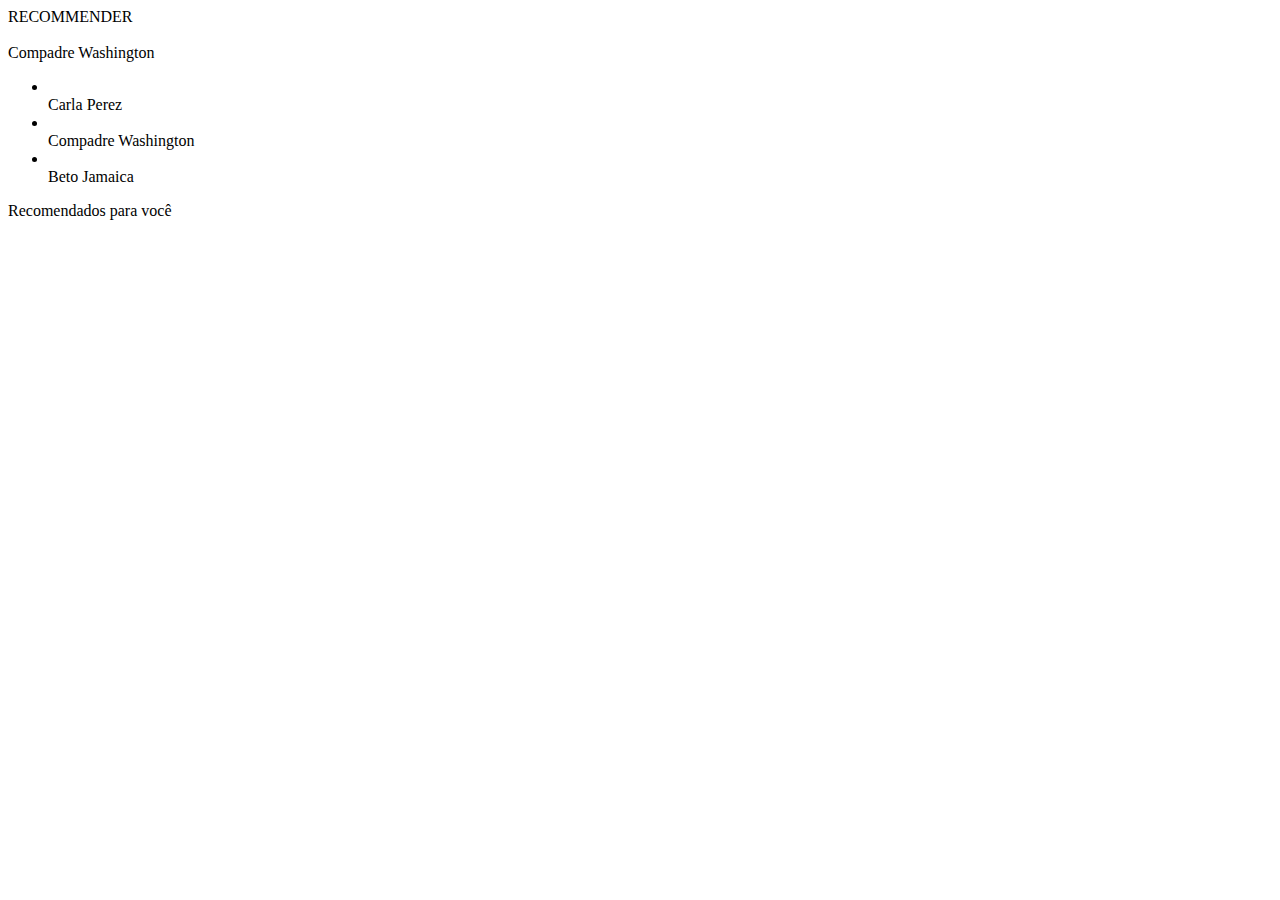
==== statics/index.html @ af2d62f2 "Tela inicial de recomendação" ====
<!DOCTYPE html>
<html lang="en">
<head>
    <meta charset="UTF-8">
    <title>Recommender Demo</title>

    <link href="https://fonts.googleapis.com/css?family=Roboto" rel="stylesheet">

    <link rel="stylesheet" href="statics/style/main.css">

    <script src="statics/lib/jquery-3.1.1.min.js"></script>
    <script src="statics/lib/doT.min.js"></script>

    <script src="statics/scripts/utils.js"></script>
    <script src="statics/scripts/main.js"></script>
</head>
<body>
    <header>
        <div class="logo">RECOMMENDER</div>
        <div class="container-user">
            <div class="photo">
                <img src="statics/images/compadre.jpg" alt="">
            </div>
            <div class="name">Compadre Washington <span class="down-arrow"></span></div>
            <ul class="user-list">
                <li>
                    <div class="user">
                        <div class="photo">
                            <img src="statics/images/carla.png" alt="">
                        </div>
                        <div class="name">Carla Perez</span></div>
                    </div>
                </li>
                <li class="selected">
                    <div class="user">
                        <div class="photo">
                            <img src="statics/images/compadre.jpg" alt="">
                        </div>
                        <div class="name">Compadre Washington</span></div>
                    </div>
                </li>
                <li>
                    <div class="user">
                        <div class="photo">
                            <img src="statics/images/beto.jpg" alt="">
                        </div>
                        <div class="name">Beto Jamaica</span></div>
                    </div>
                </li>
            </ul>
        </div>
    </header>
    <main>
        <div class="recommendations">
            <div class="recommendations-header">Recomendados para voc&ecirc;</div>
        </div>
    </main>
</body>
</html>
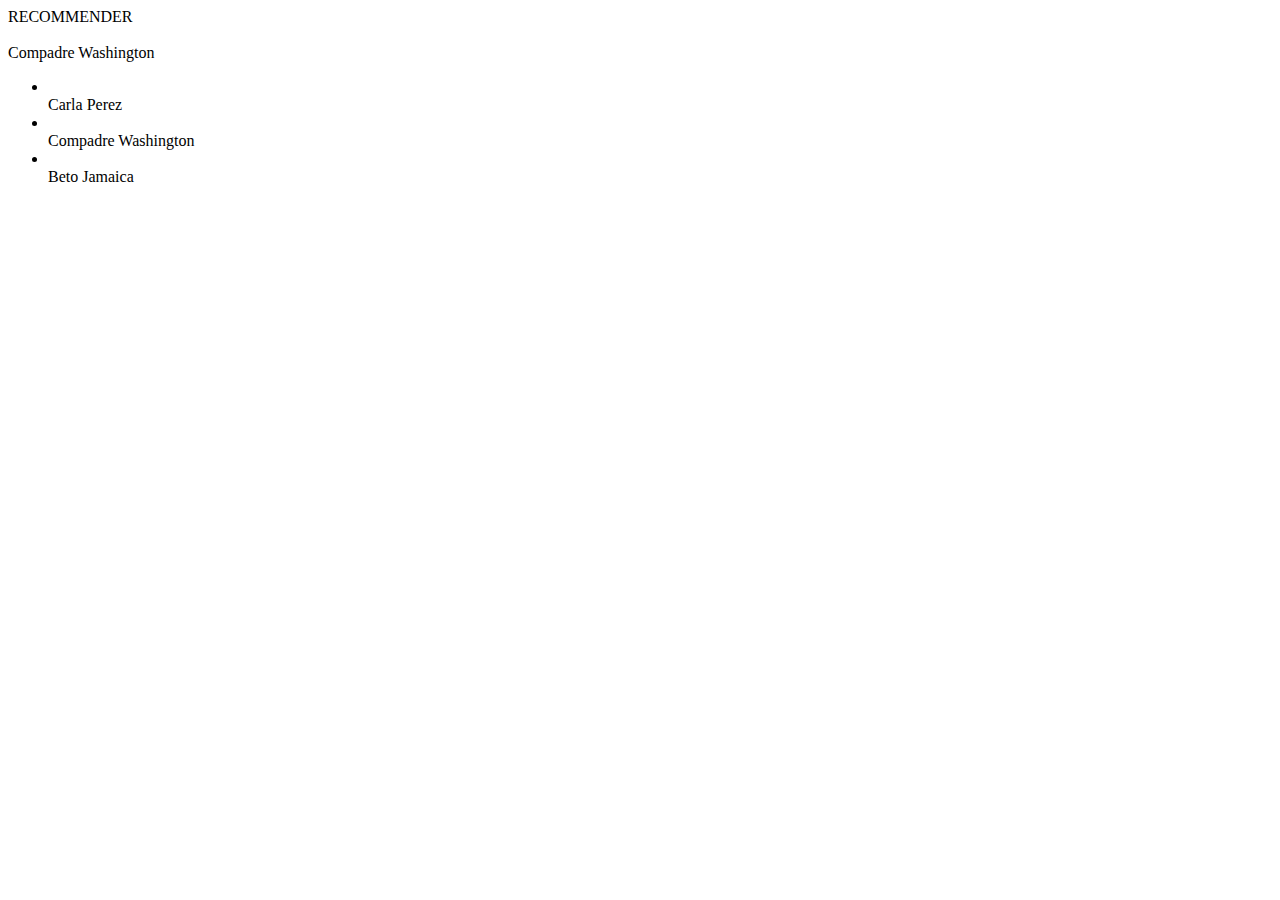
==== commit fa68ade8: "commit" ====
--- a/statics/index.html
+++ b/statics/index.html
@@ -7,10 +7,15 @@
     <link href="https://fonts.googleapis.com/css?family=Roboto" rel="stylesheet">
 
     <link rel="stylesheet" href="statics/style/main.css">
+    <link rel="stylesheet" href="statics/style/header.css">
+    <link rel="stylesheet" href="statics/style/film.css">
+    <link rel="stylesheet" href="statics/style/recommendations.css">
 
     <script src="statics/lib/jquery-3.1.1.min.js"></script>
     <script src="statics/lib/doT.min.js"></script>
 
+    <!-- <script src="statics/scripts/films-list.js"></script> -->
+    <script src="statics/scripts/movies.json.min"></script>
     <script src="statics/scripts/utils.js"></script>
     <script src="statics/scripts/main.js"></script>
 </head>
@@ -51,9 +56,6 @@
         </div>
     </header>
     <main>
-        <div class="recommendations">
-            <div class="recommendations-header">Recomendados para voc&ecirc;</div>
-        </div>
     </main>
 </body>
 </html>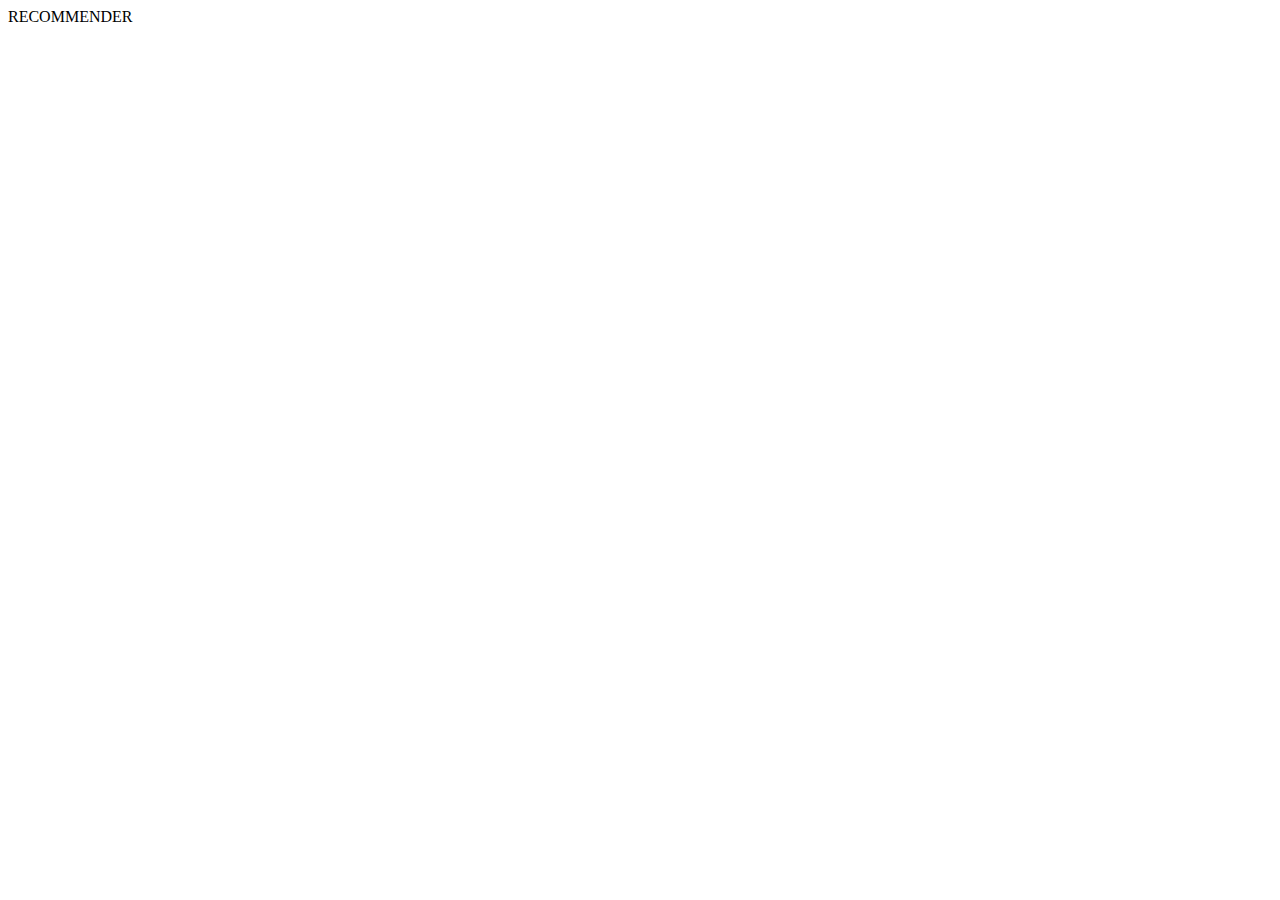
==== commit 9c1171ff: "Menu de seleção usuario" ====
--- a/statics/index.html
+++ b/statics/index.html
@@ -16,43 +16,15 @@
 
     <!-- <script src="statics/scripts/films-list.js"></script> -->
     <script src="statics/scripts/movies.json.min"></script>
+    <script src="statics/scripts/users.js"></script>
     <script src="statics/scripts/utils.js"></script>
     <script src="statics/scripts/main.js"></script>
 </head>
 <body>
     <header>
         <div class="logo">RECOMMENDER</div>
-        <div class="container-user">
-            <div class="photo">
-                <img src="statics/images/compadre.jpg" alt="">
-            </div>
-            <div class="name">Compadre Washington <span class="down-arrow"></span></div>
-            <ul class="user-list">
-                <li>
-                    <div class="user">
-                        <div class="photo">
-                            <img src="statics/images/carla.png" alt="">
-                        </div>
-                        <div class="name">Carla Perez</span></div>
-                    </div>
-                </li>
-                <li class="selected">
-                    <div class="user">
-                        <div class="photo">
-                            <img src="statics/images/compadre.jpg" alt="">
-                        </div>
-                        <div class="name">Compadre Washington</span></div>
-                    </div>
-                </li>
-                <li>
-                    <div class="user">
-                        <div class="photo">
-                            <img src="statics/images/beto.jpg" alt="">
-                        </div>
-                        <div class="name">Beto Jamaica</span></div>
-                    </div>
-                </li>
-            </ul>
+        <div class="user-area">
+            <div class="container-user"></div>
         </div>
     </header>
     <main>
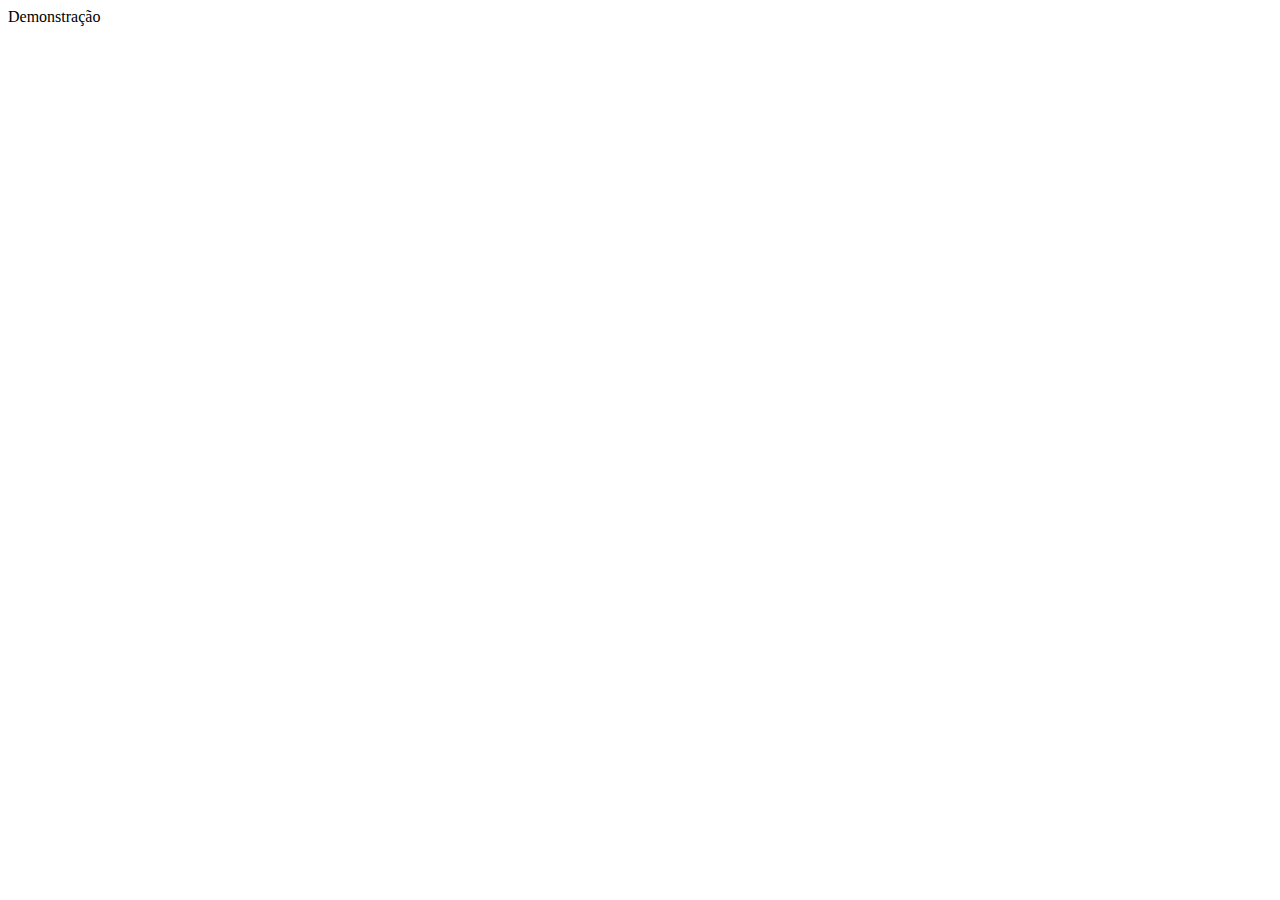
==== commit 3dbbfffc: "novas imagens de usuario" ====
--- a/statics/index.html
+++ b/statics/index.html
@@ -2,19 +2,19 @@
 <html lang="en">
 <head>
     <meta charset="UTF-8">
-    <title>Recommender Demo</title>
+    <title>Recomendador</title>
 
     <link href="https://fonts.googleapis.com/css?family=Roboto" rel="stylesheet">
 
     <link rel="stylesheet" href="statics/style/main.css">
     <link rel="stylesheet" href="statics/style/header.css">
-    <link rel="stylesheet" href="statics/style/film.css">
+    <link rel="stylesheet" href="statics/style/movie.css">
     <link rel="stylesheet" href="statics/style/recommendations.css">
 
     <script src="statics/lib/jquery-3.1.1.min.js"></script>
     <script src="statics/lib/doT.min.js"></script>
 
-    <!-- <script src="statics/scripts/films-list.js"></script> -->
+    <!-- <script src="statics/scripts/movies-list.js"></script> -->
     <script src="statics/scripts/movies.json.min"></script>
     <script src="statics/scripts/users.js"></script>
     <script src="statics/scripts/utils.js"></script>
@@ -22,7 +22,7 @@
 </head>
 <body>
     <header>
-        <div class="logo">RECOMMENDER</div>
+        <div class="logo">Demonstra&ccedil;&atilde;o</div>
         <div class="user-area">
             <div class="container-user"></div>
         </div>
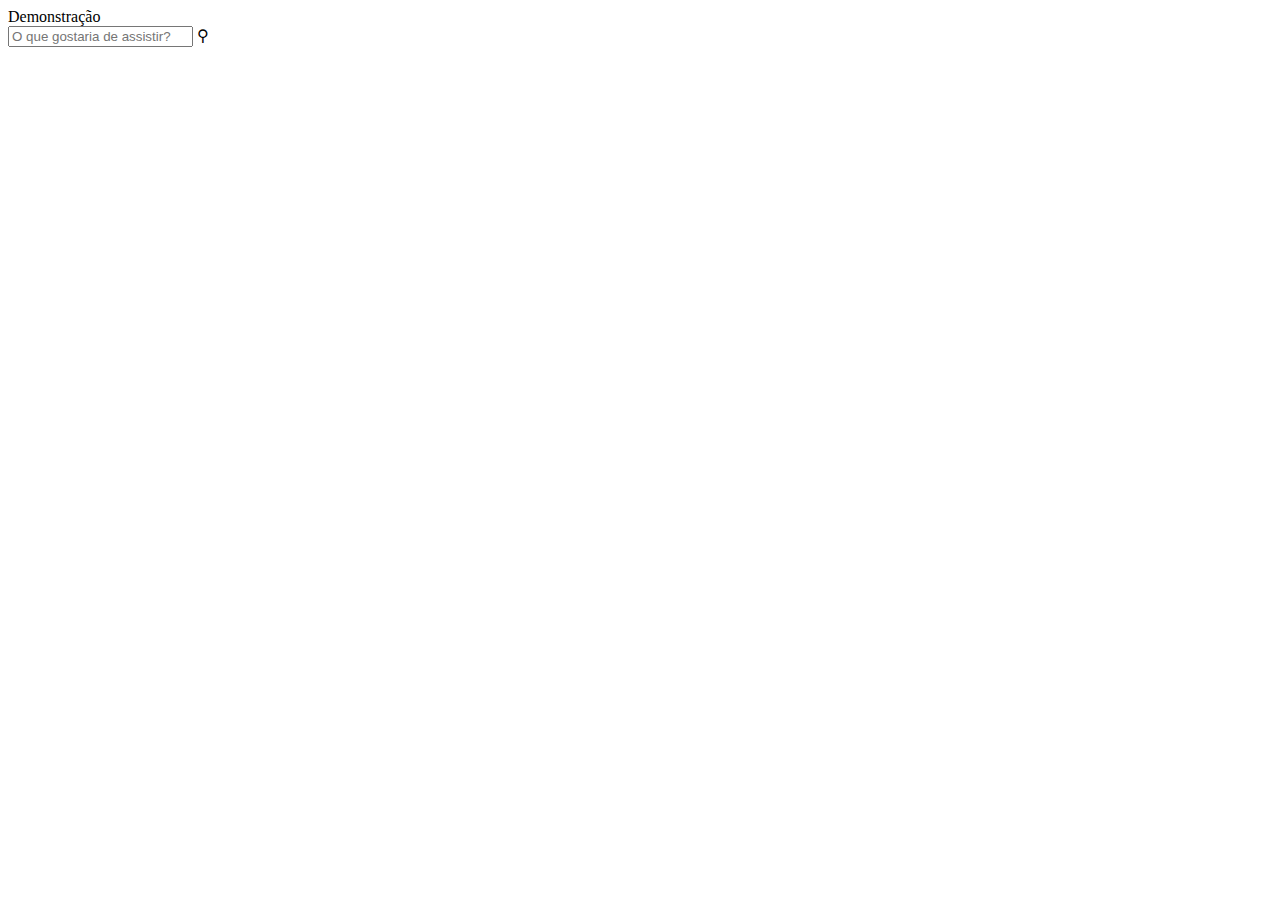
==== commit 4bab2195: "Busca" ====
--- a/statics/index.html
+++ b/statics/index.html
@@ -23,6 +23,11 @@
 <body>
     <header>
         <div class="logo">Demonstra&ccedil;&atilde;o</div>
+        <div class="search-area">
+            <input class="search-input" type="text" placeholder="O que gostaria de assistir?">
+            <span class="search-icon">&#9906;</span>
+            <div class="search-result"></div>
+        </div>
         <div class="user-area">
             <div class="container-user"></div>
         </div>
